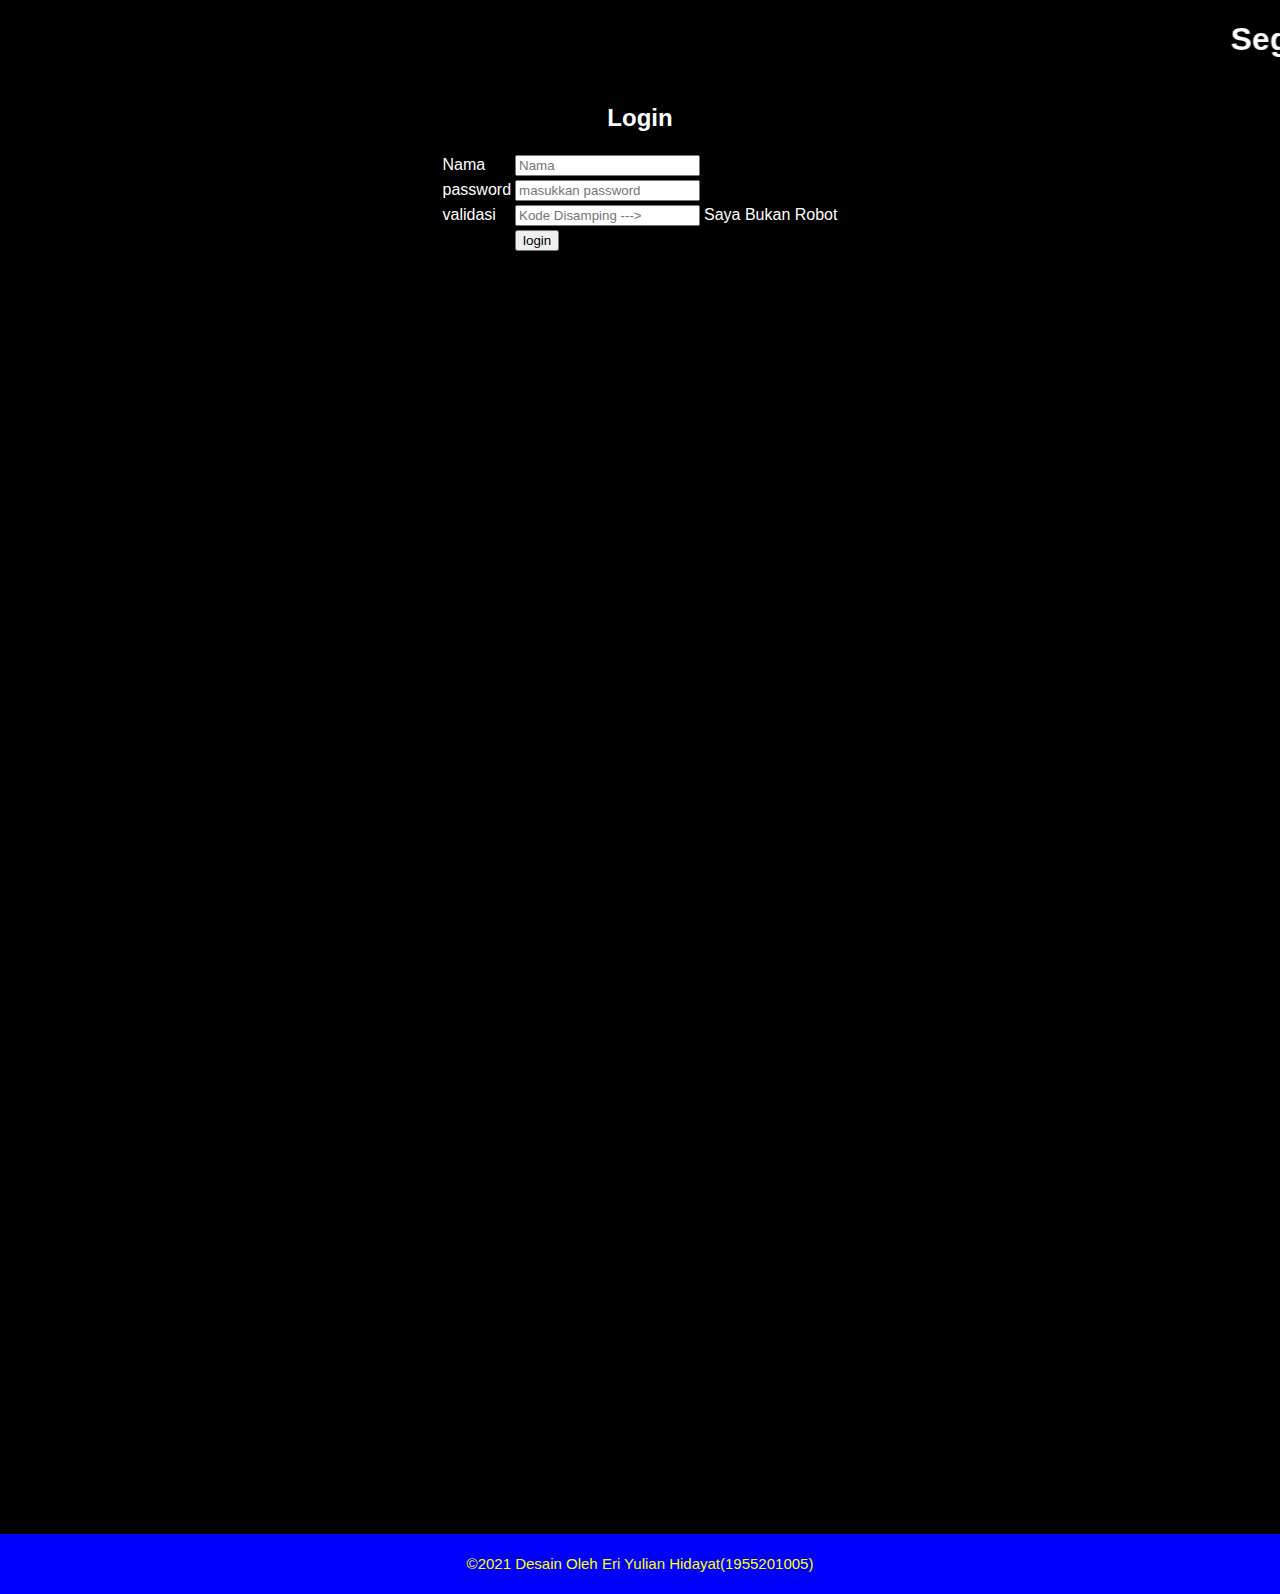
==== login.html @ 1404567d "Add files via upload" ====
<!DOCTYPE html>
<html style="padding: 0;
		margin:0;
		font-family: sans-serif;">
<head>
	 <meta charset="utf-8">
  <meta name="viewport" content="width=device-width, initial-scale=1, shrink-to-fit=no">
  <meta name="description" content="">
  <meta name="author" content="">

	<title>login</title>
</head>
<body style="background-color: black; size: 80%;padding: 0;
		margin:0;
		font-family: sans-serif;">
		  <marquee direction="left"> <h1 style="color: white;">Segitiga Biru <img src="Segitiga.jpg" width="30px"></h1></marquee>
		 <center> <header>
		  	<h2 style="color:white;">Login</h2>
		  </header></center>
<center>
	<form name="ab" onsubmit=" return validasi()">
	<table style="color:white;">
<tr>
	<td>Nama</td>
	<td><input type="text" name="nama" placeholder="Nama" minlength="3" required="" maxlength="27"> </td>
</tr>
<tr>
	<td>password</td>
		<td><input type="password" name="password" placeholder="masukkan password" minlength="3" required=""></td>
	</tr>
	<tr>
		<td>validasi</td>
		<td><input type="text" name="cek" placeholder="Kode Disamping --->"  maxlength="16" required=""></td>
		<td>Saya Bukan Robot</td>
	</tr>
	<tr>
		<td></td>
		<td><input type="submit" name="login" value="login"></td>
	</tr>
</form></table></center>

<footer style="position: relative;
	margin-top: 100%;
	background-color: blue;
	line-height: 30px;
	overflow: hidden;
">
      <p align="center" style="font-size: 15px; color: yellow;"> &copy;2021 Desain Oleh Eri Yulian Hidayat(1955201005)</p>
    </footer>
<script type="text/javascript" src="javascript.js"></script>
</body>
</html>
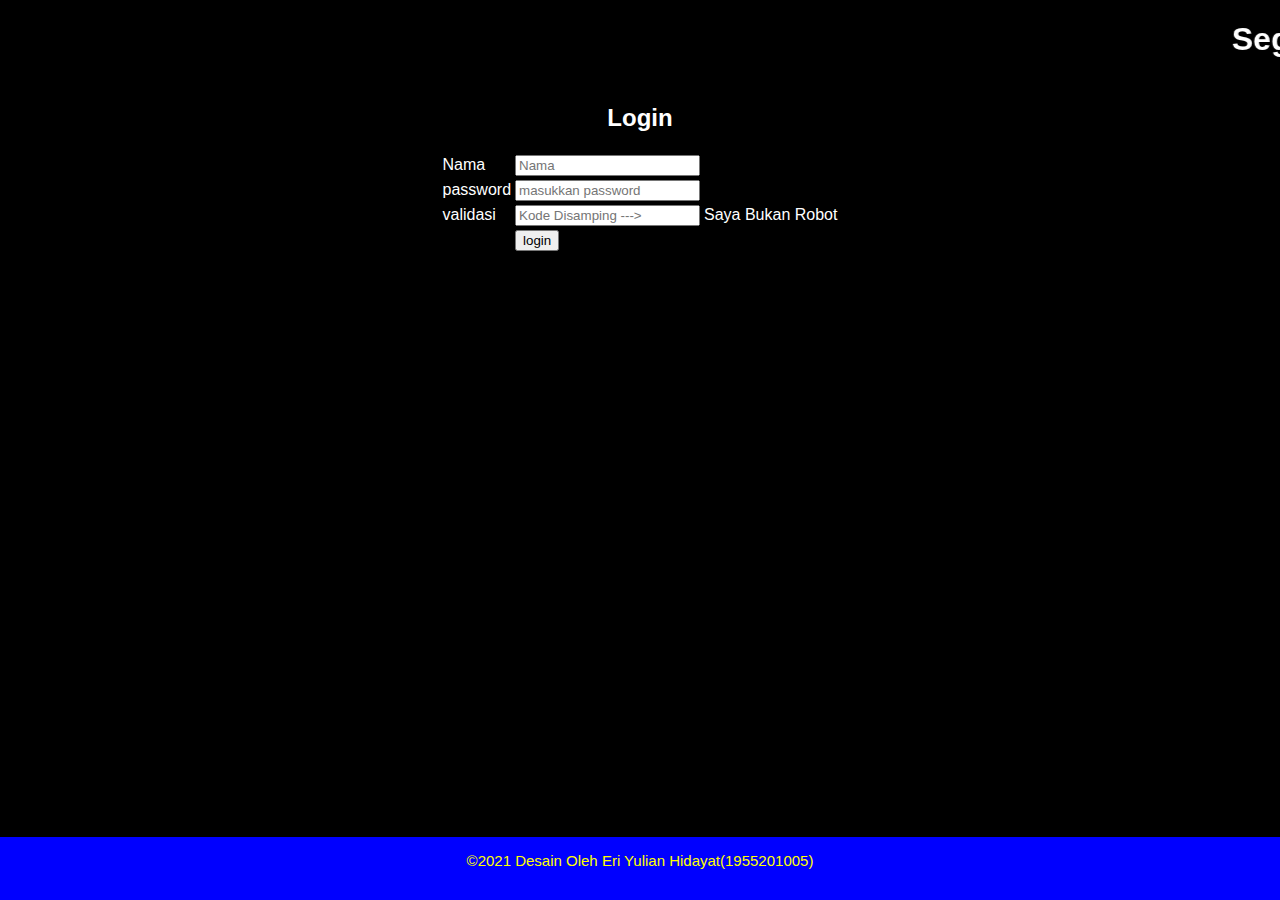
==== commit 457dbd09: "Add files via upload" ====
--- a/login.html
+++ b/login.html
@@ -37,14 +37,15 @@
 		<td></td>
 		<td><input type="submit" name="login" value="login"></td>
 	</tr>
-</form></table></center>
+</table></form></center>
 
-<footer style="position: relative;
-	margin-top: 100%;
-	background-color: blue;
-	line-height: 30px;
-	overflow: hidden;
-">
+<footer style="background-color:blue;
+    position: absolute;
+    left: 0;
+    bottom: 0;
+    height: 7%;
+    width: 100%;
+    overflow: hidden;">
       <p align="center" style="font-size: 15px; color: yellow;"> &copy;2021 Desain Oleh Eri Yulian Hidayat(1955201005)</p>
     </footer>
 <script type="text/javascript" src="javascript.js"></script>
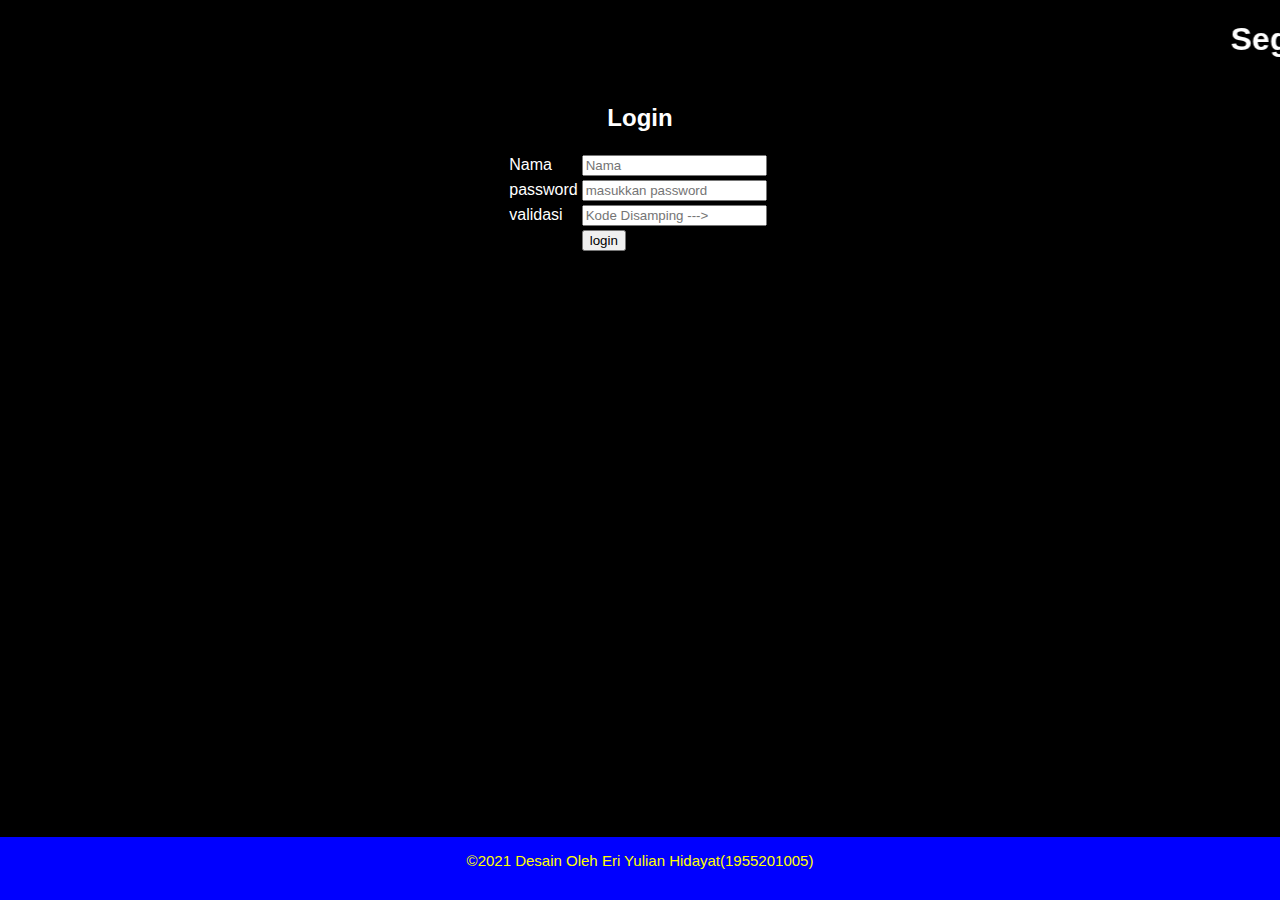
==== commit f6f444ea: "Update login.html" ====
--- a/login.html
+++ b/login.html
@@ -31,7 +31,7 @@
 	<tr>
 		<td>validasi</td>
 		<td><input type="text" name="cek" placeholder="Kode Disamping --->"  maxlength="16" required=""></td>
-		<td>Saya Bukan Robot</td>
+		<td id=""></td>
 	</tr>
 	<tr>
 		<td></td>
@@ -48,6 +48,6 @@
     overflow: hidden;">
       <p align="center" style="font-size: 15px; color: yellow;"> &copy;2021 Desain Oleh Eri Yulian Hidayat(1955201005)</p>
     </footer>
-<script type="text/javascript" src="javascript.js"></script>
+<script type="text/javascript" src="javascript1.js"></script>
 </body>
-</html>+</html>
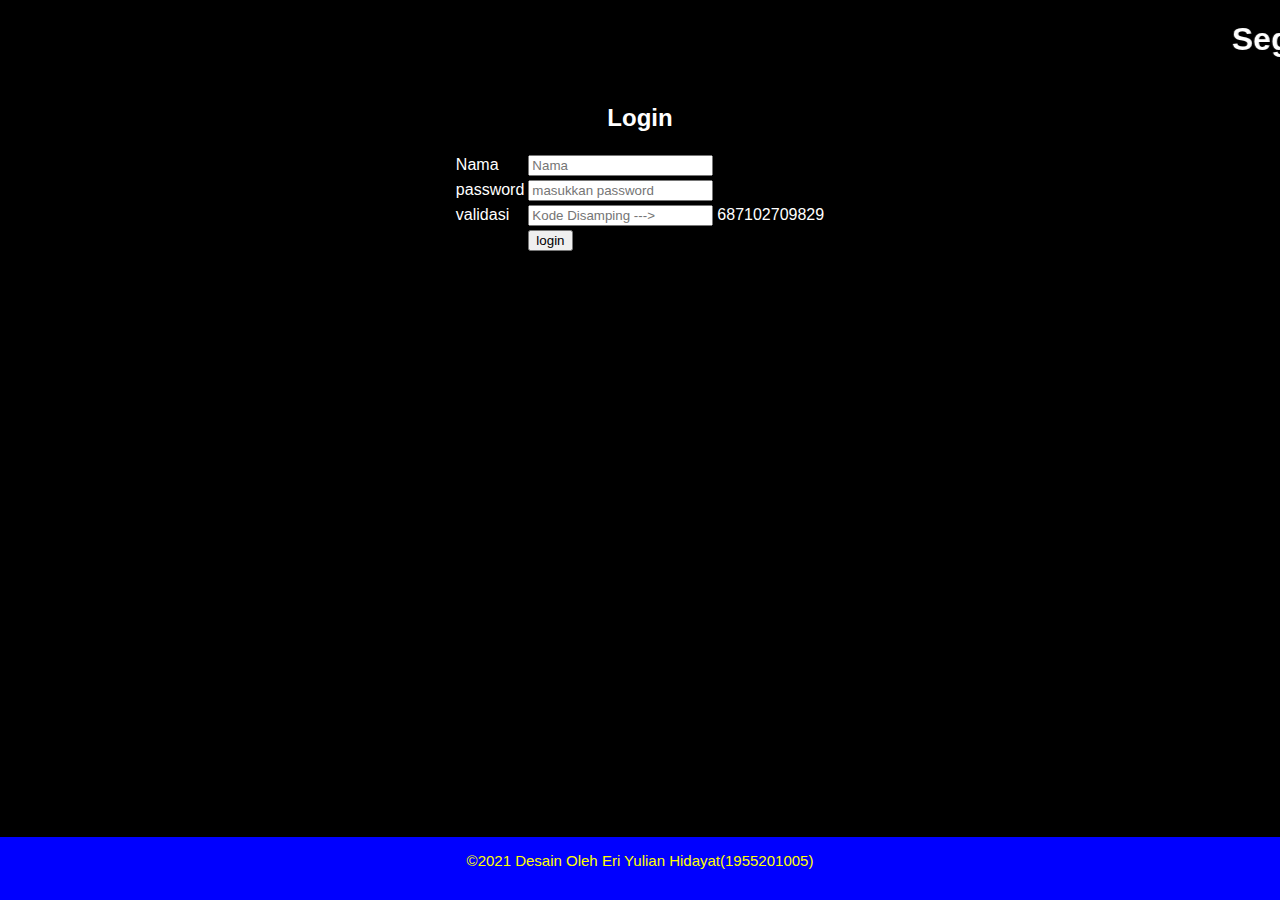
==== commit 8ea41dc9: "Update login.html" ====
--- a/login.html
+++ b/login.html
@@ -31,7 +31,7 @@
 	<tr>
 		<td>validasi</td>
 		<td><input type="text" name="cek" placeholder="Kode Disamping --->"  maxlength="16" required=""></td>
-		<td id=""></td>
+		<td id="B"></td>
 	</tr>
 	<tr>
 		<td></td>
